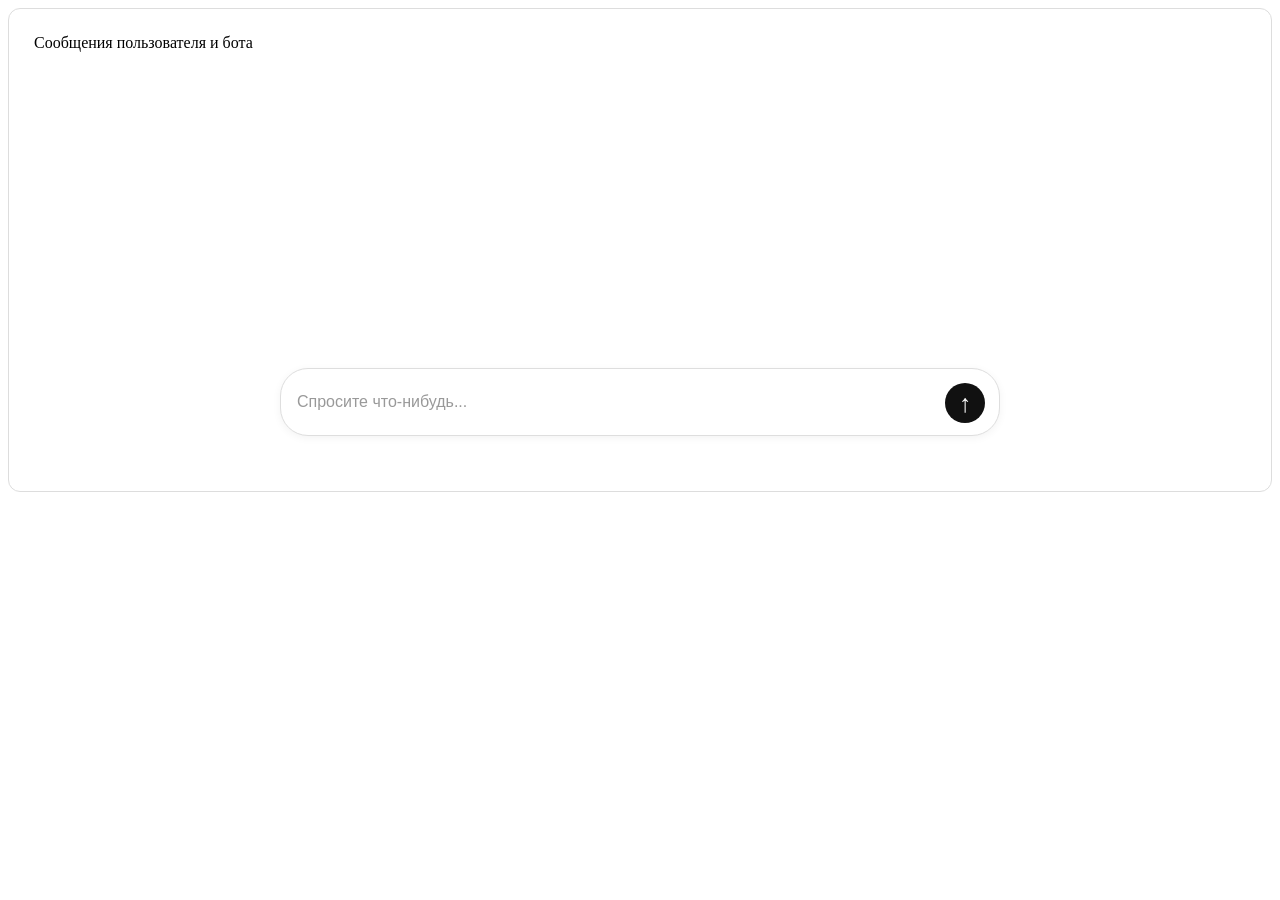
==== front_end/templates/ai_agent_html.html @ 7d4b8271 "Initial commit" ====
<!DOCTYPE html>
    <html lang="en">
    <head>
        <meta charset="utf-8" />
        <meta name="viewport" content="width=device-width, initial-scale=1, user-scalable=no" />
        <link rel="stylesheet" href="../assets/css/ai_agent_css.css" />
        <noscript><link rel="stylesheet" href="../assets/css/noscript.css" /></noscript>
        <title>AI</title>
    </head>
    <body>
        <div class="parent-container">

          <!-- Здесь содержимое чата -->
          <div class="messages">
            Сообщения пользователя и бота
          </div>

          <!-- Поле ввода -->
          <div class="chat-container">
            <textarea
              id="message"
              placeholder="Спросите что-нибудь..."
              rows="1"
            ></textarea>

            <button class="send" type="button" onclick="sendMessage()">
              ↑
            </button>
          </div>

        </div>

        <script src="../assets/js/ai_agent_js.js"></script>
    </body>
</html>
---- front_end/assets/css/ai_agent_css.css ----
* {
  box-sizing: border-box;
}

.messages {
    position: absolute;
    top: 15px;
    left: 15px;
    right: 15px;
    bottom: 100px;

    overflow-y: auto;

    display: flex;
    flex-direction: column;
    gap: 12px;

    padding: 10px;
}

.message {
    max-width: 75%;
    padding: 12px 16px;
    border-radius: 18px;

    font-size: 15px;
    line-height: 1.5;

    overflow-wrap: anywhere;
}

.message.user {
    align-self: flex-end;
    background: #e9e9e9;
    color: #222;

    border-bottom-right-radius: 5px;
}

.message.bot {
    align-self: flex-start;
    background: #f5f5f5;
    color: #222;

    border-bottom-left-radius: 5px;
}

.parent-container {
  position: relative;
  height: 484px; /* высота контейнера */
  border: 1px solid #ddd;
  border-radius: 12px;
  padding: 15px;
}

.chat-container {
  position: absolute;
  bottom: 15px;
  left: 15px;
  right: 15px;
  width: 96%;
  max-width: 720px;
  margin: 40px auto;
  padding: 12px 14px;
  display: flex;
  align-items: flex-end;
  gap: 12px;

  background: #ffffff;
  border: 1px solid #dedede;
  border-radius: 28px;

  box-shadow: 0 2px 8px rgba(0,0,0,0.05);
  transition: 0.2s;
}

.chat-container:focus-within {
  border-color: #b5b5b5;
  box-shadow: 0 2px 12px rgba(0,0,0,0.08);
}

textarea {
  flex: 1;
  min-width: 0;
  min-height: 40px;
  max-height: 200px;
  resize: none;
  overflow-y: auto;

  border: none;
  outline: none;
  background: transparent;

  font: 16px Arial, sans-serif;
  line-height: 1.5;
  padding: 9px 2px;
  color: #222;
}

textarea::placeholder {
  color: #999;
}

.send {
  flex-shrink: 0;
  width: 40px;
  height: 40px;

  border: none;
  border-radius: 50%;
  background: #111;
  color: white;

  font-size: 25px;
  cursor: pointer;

  display: flex;
  align-items: center;
  justify-content: center;

  transition: 0.2s;
}

.send:hover {
  background: #444;
  transform: scale(1.05);
}
---- front_end/assets/css/noscript.css ----
/*
	Dimension by HTML5 UP
	html5up.net | @ajlkn
	Free for personal and commercial use under the CCA 3.0 license (html5up.net/license)
*/

/* BG */

	body.is-preload #bg:before {
		background-color: transparent;
	}

/* Header */

	body.is-preload #header {
		-moz-filter: none;
		-webkit-filter: none;
		-ms-filter: none;
		filter: none;
	}

		body.is-preload #header > * {
			opacity: 1;
		}

		body.is-preload #header .content .inner {
			max-height: none;
			padding: 3rem 2rem;
			opacity: 1;
		}

/* Main */

	#main article {
		opacity: 1;
		margin: 4rem 0 0 0;
	}
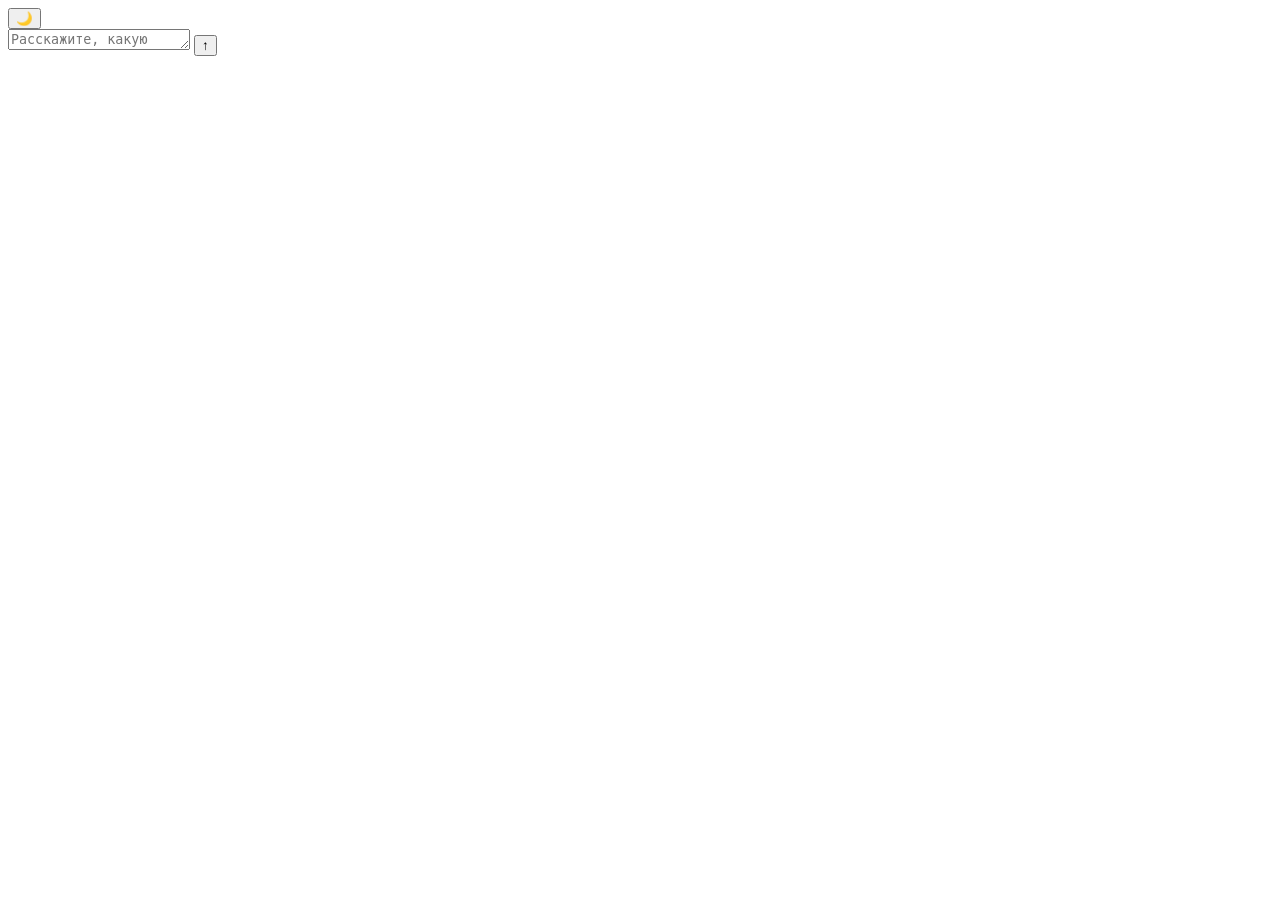
==== commit d5056032: "add ai-demo" ====
--- a/front_end/templates/ai_agent_html.html
+++ b/front_end/templates/ai_agent_html.html
@@ -1,35 +1,83 @@
+<!--<!DOCTYPE html>-->
+<!--    <html lang="en">-->
+<!--    <head>-->
+<!--        <meta charset="utf-8" />-->
+<!--        <meta name="viewport" content="width=device-width, initial-scale=1, user-scalable=no" />-->
+<!--        <link rel="stylesheet" href="../assets/css/ai_agent_css.css" />-->
+<!--        <noscript><link rel="stylesheet" href="../assets/css/noscript.css" /></noscript>-->
+<!--        <title>AI</title>-->
+<!--    </head>-->
+<!--    <body>-->
+<!--        <div class="parent-container">-->
+
+<!--          &lt;!&ndash; Здесь содержимое чата &ndash;&gt;-->
+<!--          <div class="messages">-->
+<!--            Сообщения пользователя и бота-->
+<!--          </div>-->
+
+<!--          &lt;!&ndash; Поле ввода &ndash;&gt;-->
+<!--          <div class="chat-container">-->
+<!--            <textarea-->
+<!--              id="message"-->
+<!--              placeholder="Спросите что-нибудь..."-->
+<!--              rows="1"-->
+<!--            ></textarea>-->
+
+<!--            <button class="send" type="button" onclick="sendMessage()">-->
+<!--              ↑-->
+<!--            </button>-->
+<!--          </div>-->
+
+<!--        </div>-->
+
+<!--        <script src="../assets/js/ai_agent_js.js"></script>-->
+<!--    </body>-->
+<!--</html>-->
+
 <!DOCTYPE html>
-    <html lang="en">
-    <head>
-        <meta charset="utf-8" />
-        <meta name="viewport" content="width=device-width, initial-scale=1, user-scalable=no" />
-        <link rel="stylesheet" href="../assets/css/ai_agent_css.css" />
-        <noscript><link rel="stylesheet" href="../assets/css/noscript.css" /></noscript>
-        <title>AI</title>
-    </head>
-    <body>
-        <div class="parent-container">
+<html lang="ru">
+<head>
+    <meta charset="utf-8">
+    <meta name="viewport"
+          content="width=device-width, initial-scale=1">
 
-          <!-- Здесь содержимое чата -->
-          <div class="messages">
-            Сообщения пользователя и бота
-          </div>
+    <title>Homer — ИИ-помощник</title>
 
-          <!-- Поле ввода -->
-          <div class="chat-container">
+    <link rel="stylesheet" href="/assets/css/ai_agent_css.css">
+</head>
+
+<body>
+    <div class="parent-container">
+
+        <button
+            class="theme-toggle"
+            id="themeToggle"
+            type="button"
+            aria-label="Переключить тему"
+        >
+        🌙
+        </button>
+
+        <div class="messages" aria-live="polite">
+        </div>
+
+        <div class="chat-container">
             <textarea
-              id="message"
-              placeholder="Спросите что-нибудь..."
-              rows="1"
+                id="message"
+                placeholder="Расскажите, какую квартиру ищете..."
+                rows="1"
+                aria-label="Сообщение помощнику"
             ></textarea>
 
-            <button class="send" type="button" onclick="sendMessage()">
-              ↑
+            <button class="send" type="button"
+                    onclick="sendMessage()"
+                    aria-label="Отправить сообщение">
+                ↑
             </button>
-          </div>
-
         </div>
 
-        <script src="../assets/js/ai_agent_js.js"></script>
-    </body>
-</html>+    </div>
+
+    <script src="/assets/js/ai_agent_js.js"></script>
+</body>
+</html>
--- a/front_end/assets/css/ai_agent_css.css
+++ b/front_end/assets/css/ai_agent_css.css
@@ -1,9 +1,109 @@
+
+/* =================================
+   1. Цветовые переменные
+================================= */
+
+:root {
+    color-scheme: light;
+
+    --bg-main: #ffffff;
+    --bg-chat: #ffffff;
+    --bg-user: #e9e9e9;
+    --bg-bot: #f5f5f5;
+    --bg-card: #ffffff;
+    --bg-input: #ffffff;
+
+    --text-main: #222222;
+    --text-secondary: #666666;
+    --text-placeholder: #999999;
+
+    --border-color: #dedede;
+    --shadow-color: rgba(0, 0, 0, 0.05);
+
+    --button-bg: #111111;
+    --button-hover: #444444;
+    --button-text: #ffffff;
+}
+
+/* =================================
+   2. Тёмная тема
+================================= */
+
+[data-theme="dark"] {
+    color-scheme: dark;
+
+    --bg-main: #151515;
+    --bg-chat: #1e1e1e;
+    --bg-user: #343434;
+    --bg-bot: #292929;
+    --bg-card: #252525;
+    --bg-input: #252525;
+
+    --text-main: #f1f1f1;
+    --text-secondary: #b5b5b5;
+    --text-placeholder: #888888;
+
+    --border-color: #3b3b3b;
+    --shadow-color: rgba(0, 0, 0, 0.2);
+
+    --button-bg: #f1f1f1;
+    --button-hover: #cccccc;
+    --button-text: #111111;
+}
+
+/* =================================
+   3. Общие настройки
+================================= */
+
 * {
-  box-sizing: border-box;
-}
+    box-sizing: border-box;
+}
+
+body {
+    margin: 0;
+    padding: 0;
+
+    font-family: Arial, sans-serif;
+
+    background: var(--bg-main);
+    color: var(--text-main);
+
+    transition:
+        background 0.25s ease,
+        color 0.25s ease;
+}
+
+/* =================================
+   4. Контейнер чата
+================================= */
+
+.parent-container {
+    position: relative;
+
+    height: 484px;
+    min-height: 350px;
+
+    padding: 15px;
+
+    border: 1px solid var(--border-color);
+    border-radius: 12px;
+
+    background: var(--bg-chat);
+
+    overflow: hidden;
+
+    transition:
+        background 0.25s ease,
+        border-color 0.25s ease;
+}
+
+/* =================================
+   5. Область сообщений
+================================= */
 
 .messages {
     position: absolute;
+
     top: 15px;
     left: 15px;
     right: 15px;
@@ -13,115 +113,265 @@
 
     display: flex;
     flex-direction: column;
+    align-items: stretch;
+
     gap: 12px;
 
     padding: 10px;
 }
+
+/* =================================
+   6. Сообщения
+================================= */
 
 .message {
     max-width: 75%;
+
     padding: 12px 16px;
+
     border-radius: 18px;
 
     font-size: 15px;
     line-height: 1.5;
 
     overflow-wrap: anywhere;
-}
+    white-space: pre-wrap;
+
+    transition:
+        background 0.25s ease,
+        color 0.25s ease;
+}
+
+/* Сообщение пользователя */
 
 .message.user {
     align-self: flex-end;
-    background: #e9e9e9;
-    color: #222;
+
+    background: var(--bg-user);
+    color: var(--text-main);
 
     border-bottom-right-radius: 5px;
 }
+
+/* Сообщение помощника */
 
 .message.bot {
     align-self: flex-start;
-    background: #f5f5f5;
-    color: #222;
+
+    background: var(--bg-bot);
+    color: var(--text-main);
 
     border-bottom-left-radius: 5px;
 }
 
-.parent-container {
-  position: relative;
-  height: 484px; /* высота контейнера */
-  border: 1px solid #ddd;
-  border-radius: 12px;
-  padding: 15px;
-}
+/* =================================
+   7. Карточки квартир
+================================= */
+
+.apartment-card {
+    align-self: flex-start;
+
+    width: min(85%, 420px);
+
+    padding: 14px 16px;
+
+    border: 1px solid var(--border-color);
+    border-radius: 14px;
+
+    background: var(--bg-card);
+    color: var(--text-main);
+
+    box-shadow: 0 2px 8px var(--shadow-color);
+
+    transition:
+        background 0.25s ease,
+        border-color 0.25s ease,
+        color 0.25s ease;
+}
+
+.apartment-card h3 {
+    margin: 0 0 10px;
+
+    font-size: 16px;
+    color: var(--text-main);
+}
+
+.apartment-card p {
+    margin: 6px 0;
+
+    font-size: 14px;
+    color: var(--text-secondary);
+}
+
+/* =================================
+   8. Поле ввода
+================================= */
 
 .chat-container {
-  position: absolute;
-  bottom: 15px;
-  left: 15px;
-  right: 15px;
-  width: 96%;
-  max-width: 720px;
-  margin: 40px auto;
-  padding: 12px 14px;
-  display: flex;
-  align-items: flex-end;
-  gap: 12px;
-
-  background: #ffffff;
-  border: 1px solid #dedede;
-  border-radius: 28px;
-
-  box-shadow: 0 2px 8px rgba(0,0,0,0.05);
-  transition: 0.2s;
+    position: absolute;
+
+    bottom: 15px;
+    left: 15px;
+    right: 15px;
+
+    width: calc(100% - 30px);
+    max-width: 720px;
+
+    margin: 0 auto;
+    padding: 12px 14px;
+
+    display: flex;
+    align-items: flex-end;
+
+    gap: 12px;
+
+    background: var(--bg-input);
+
+    border: 1px solid var(--border-color);
+    border-radius: 28px;
+
+    box-shadow: 0 2px 8px var(--shadow-color);
+
+    transition:
+        background 0.25s ease,
+        border-color 0.25s ease,
+        box-shadow 0.25s ease;
 }
 
 .chat-container:focus-within {
-  border-color: #b5b5b5;
-  box-shadow: 0 2px 12px rgba(0,0,0,0.08);
-}
+    border-color: var(--text-secondary);
+
+    box-shadow: 0 2px 12px var(--shadow-color);
+}
+
+/* =================================
+   9. Текстовое поле
+================================= */
 
 textarea {
-  flex: 1;
-  min-width: 0;
-  min-height: 40px;
-  max-height: 200px;
-  resize: none;
-  overflow-y: auto;
-
-  border: none;
-  outline: none;
-  background: transparent;
-
-  font: 16px Arial, sans-serif;
-  line-height: 1.5;
-  padding: 9px 2px;
-  color: #222;
+    flex: 1;
+
+    min-width: 0;
+    min-height: 40px;
+    max-height: 200px;
+
+    resize: none;
+    overflow-y: auto;
+
+    border: none;
+    outline: none;
+
+    background: transparent;
+
+    font: 16px Arial, sans-serif;
+    line-height: 1.5;
+
+    padding: 9px 2px;
+
+    color: var(--text-main);
 }
 
 textarea::placeholder {
-  color: #999;
-}
+    color: var(--text-placeholder);
+}
+
+/* =================================
+   10. Кнопка отправки
+================================= */
 
 .send {
-  flex-shrink: 0;
-  width: 40px;
-  height: 40px;
-
-  border: none;
-  border-radius: 50%;
-  background: #111;
-  color: white;
-
-  font-size: 25px;
-  cursor: pointer;
-
-  display: flex;
-  align-items: center;
-  justify-content: center;
-
-  transition: 0.2s;
+    flex-shrink: 0;
+
+    width: 40px;
+    height: 40px;
+
+    border: none;
+    border-radius: 50%;
+
+    background: var(--button-bg);
+    color: var(--button-text);
+
+    font-size: 25px;
+
+    cursor: pointer;
+
+    display: flex;
+    align-items: center;
+    justify-content: center;
+
+    transition:
+        background 0.25s ease,
+        transform 0.2s ease;
 }
 
 .send:hover {
-  background: #444;
-  transform: scale(1.05);
+    background: var(--button-hover);
+    transform: scale(1.05);
+}
+
+.send:disabled {
+    opacity: 0.5;
+    cursor: not-allowed;
+    transform: none;
+}
+
+/* =================================
+   11. Переключатель темы
+================================= */
+
+.theme-toggle {
+    position: absolute;
+
+    top: 12px;
+    right: 15px;
+
+    z-index: 5;
+
+    width: 36px;
+    height: 36px;
+
+    border: 1px solid var(--border-color);
+    border-radius: 50%;
+
+    background: var(--bg-card);
+    color: var(--text-main);
+
+    cursor: pointer;
+
+    display: flex;
+    align-items: center;
+    justify-content: center;
+
+    font-size: 18px;
+
+    transition:
+        background 0.25s ease,
+        color 0.25s ease;
+}
+
+.theme-toggle:hover {
+    opacity: 0.8;
+}
+
+/* =================================
+   12. Адаптация для телефона
+================================= */
+
+@media (max-width: 480px) {
+    .parent-container {
+        height: 100%;
+        min-height: 400px;
+    }
+
+    .message,
+    .apartment-card {
+        max-width: 90%;
+        width: 90%;
+    }
+
+    .messages {
+        left: 8px;
+        right: 8px;
+        padding: 8px;
+    }
 }
